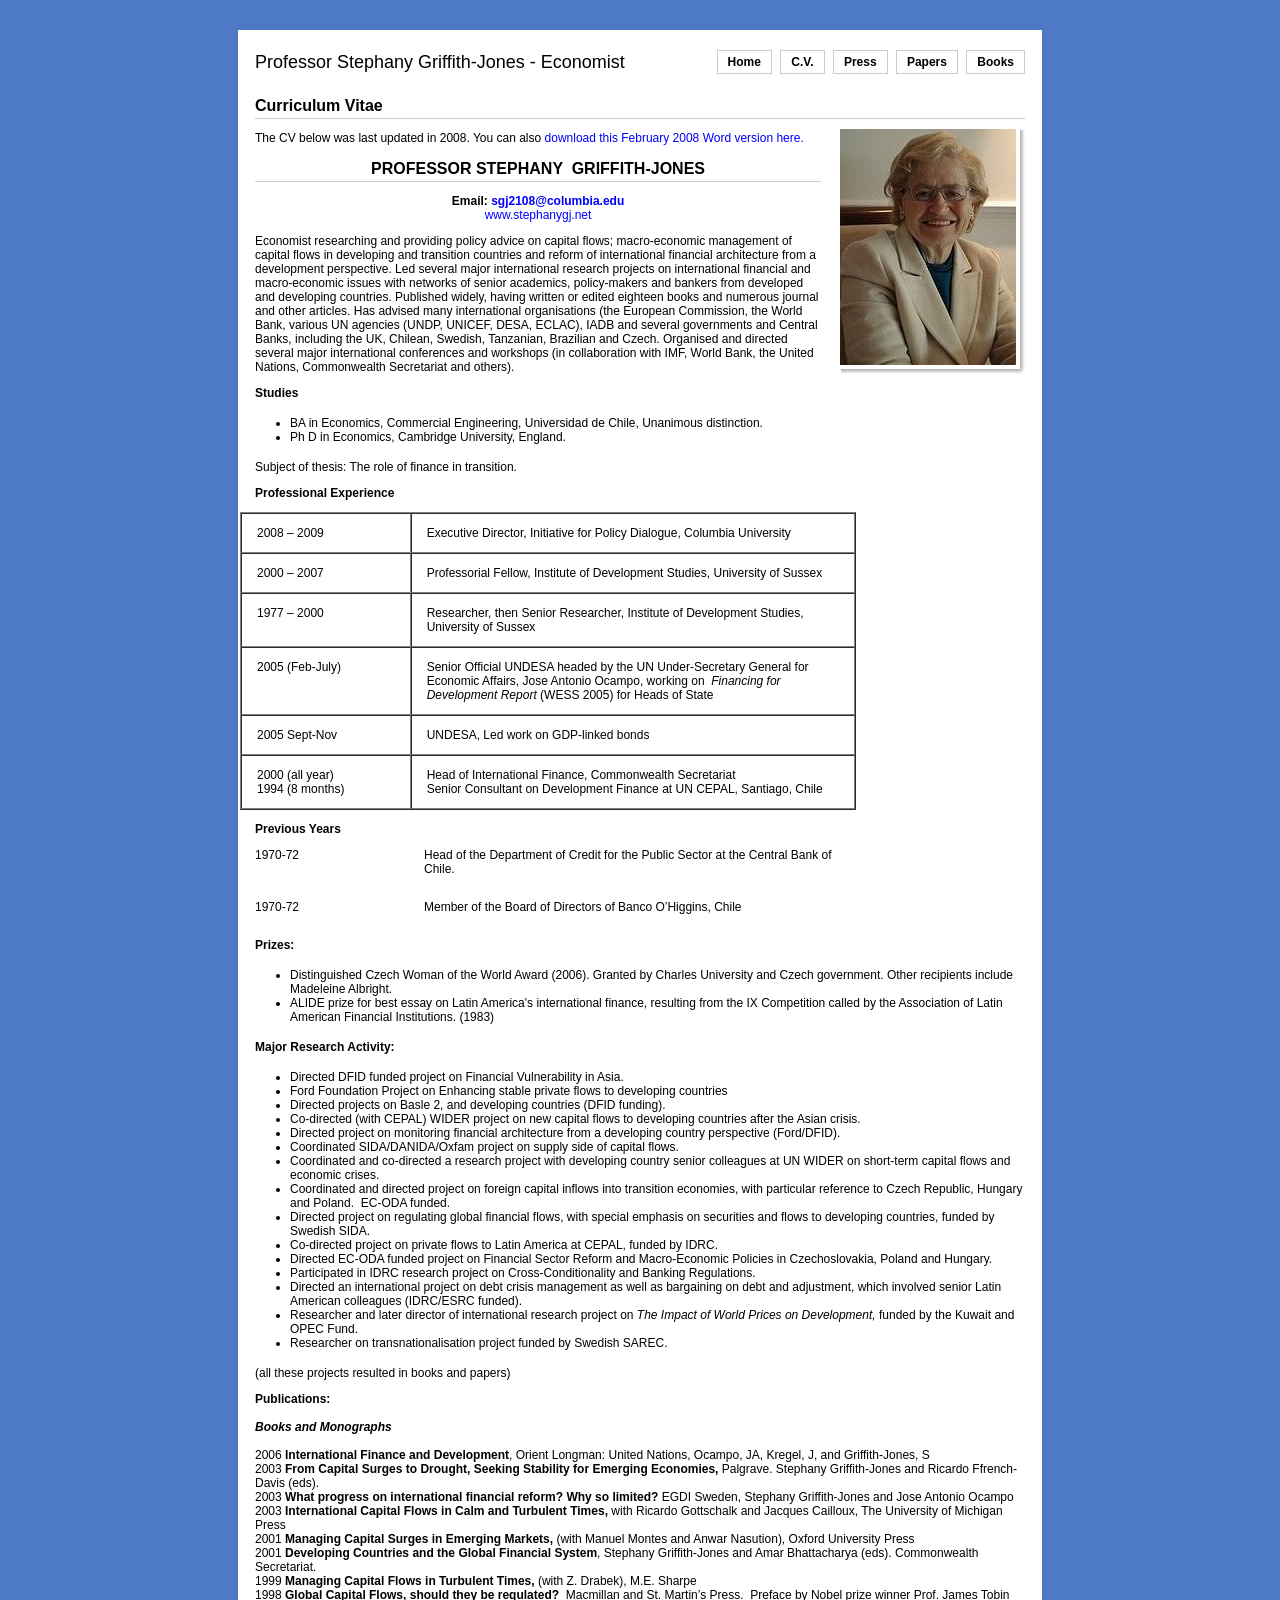
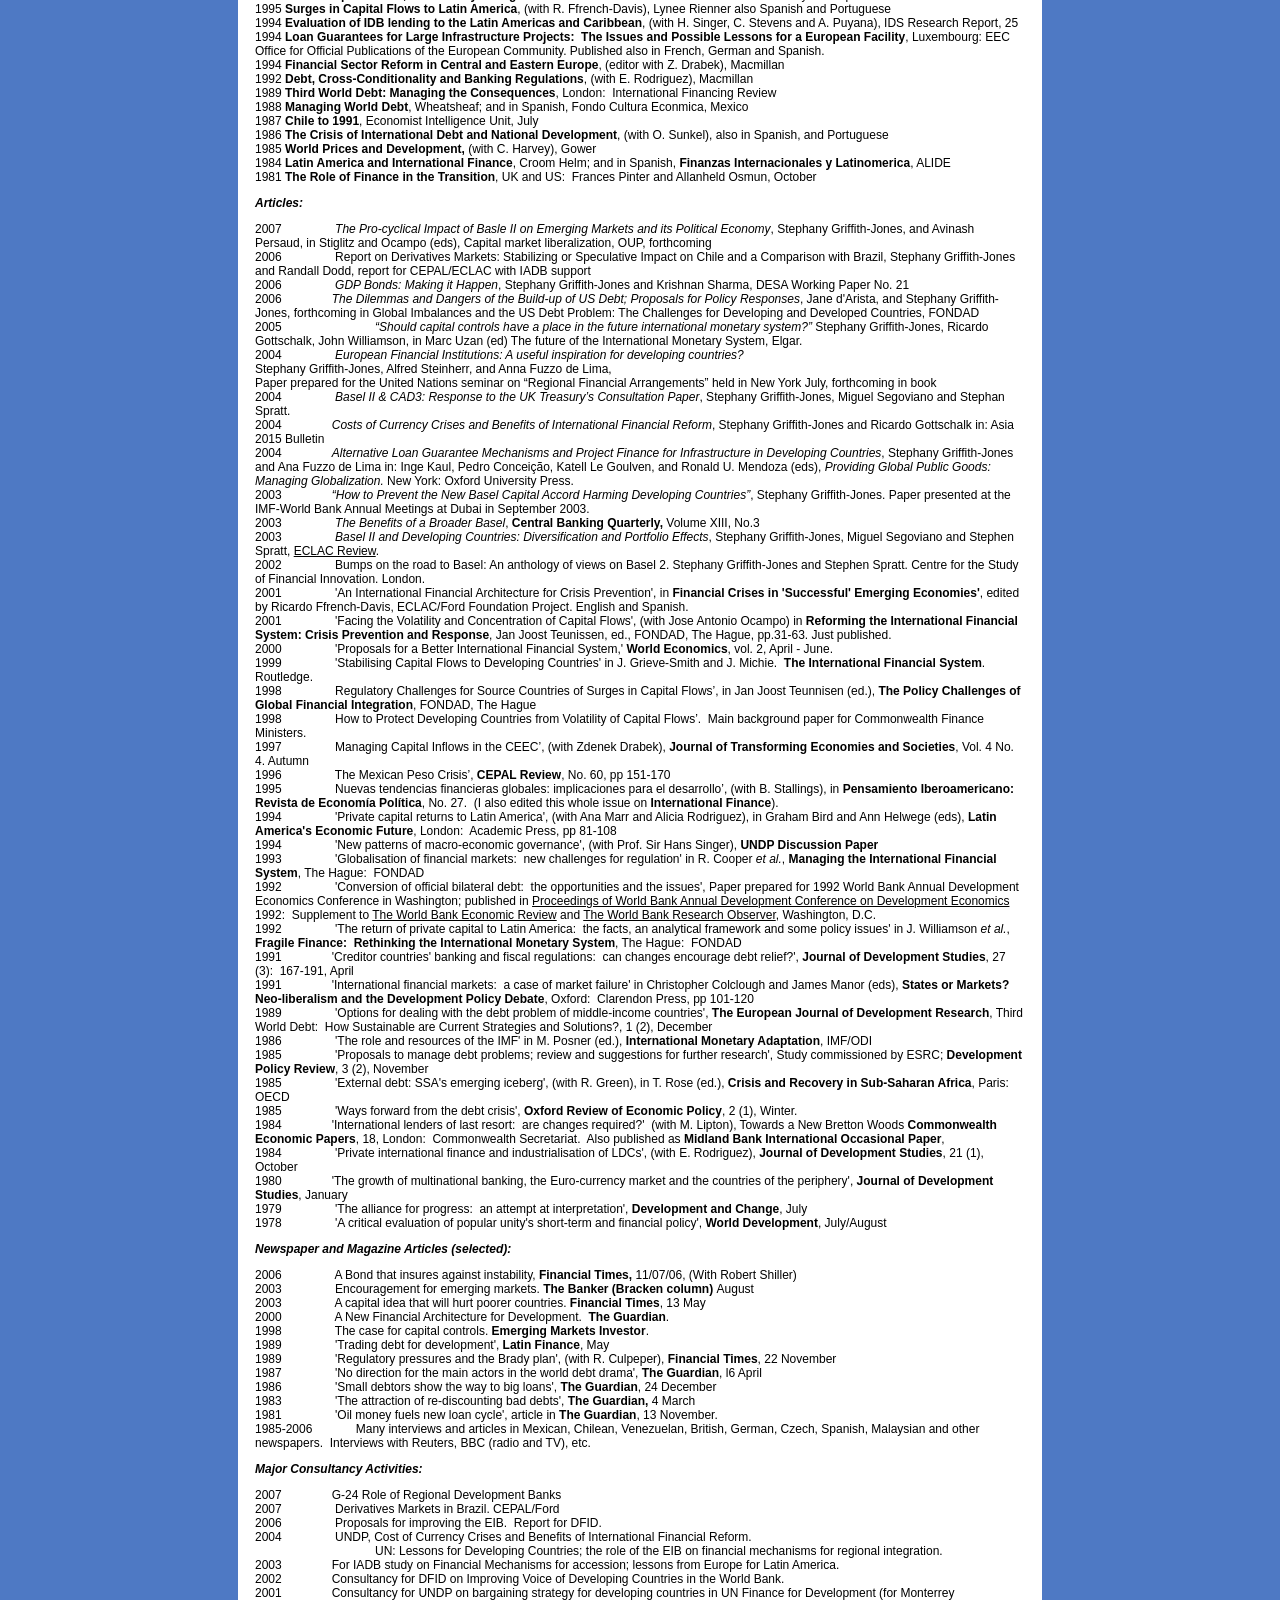
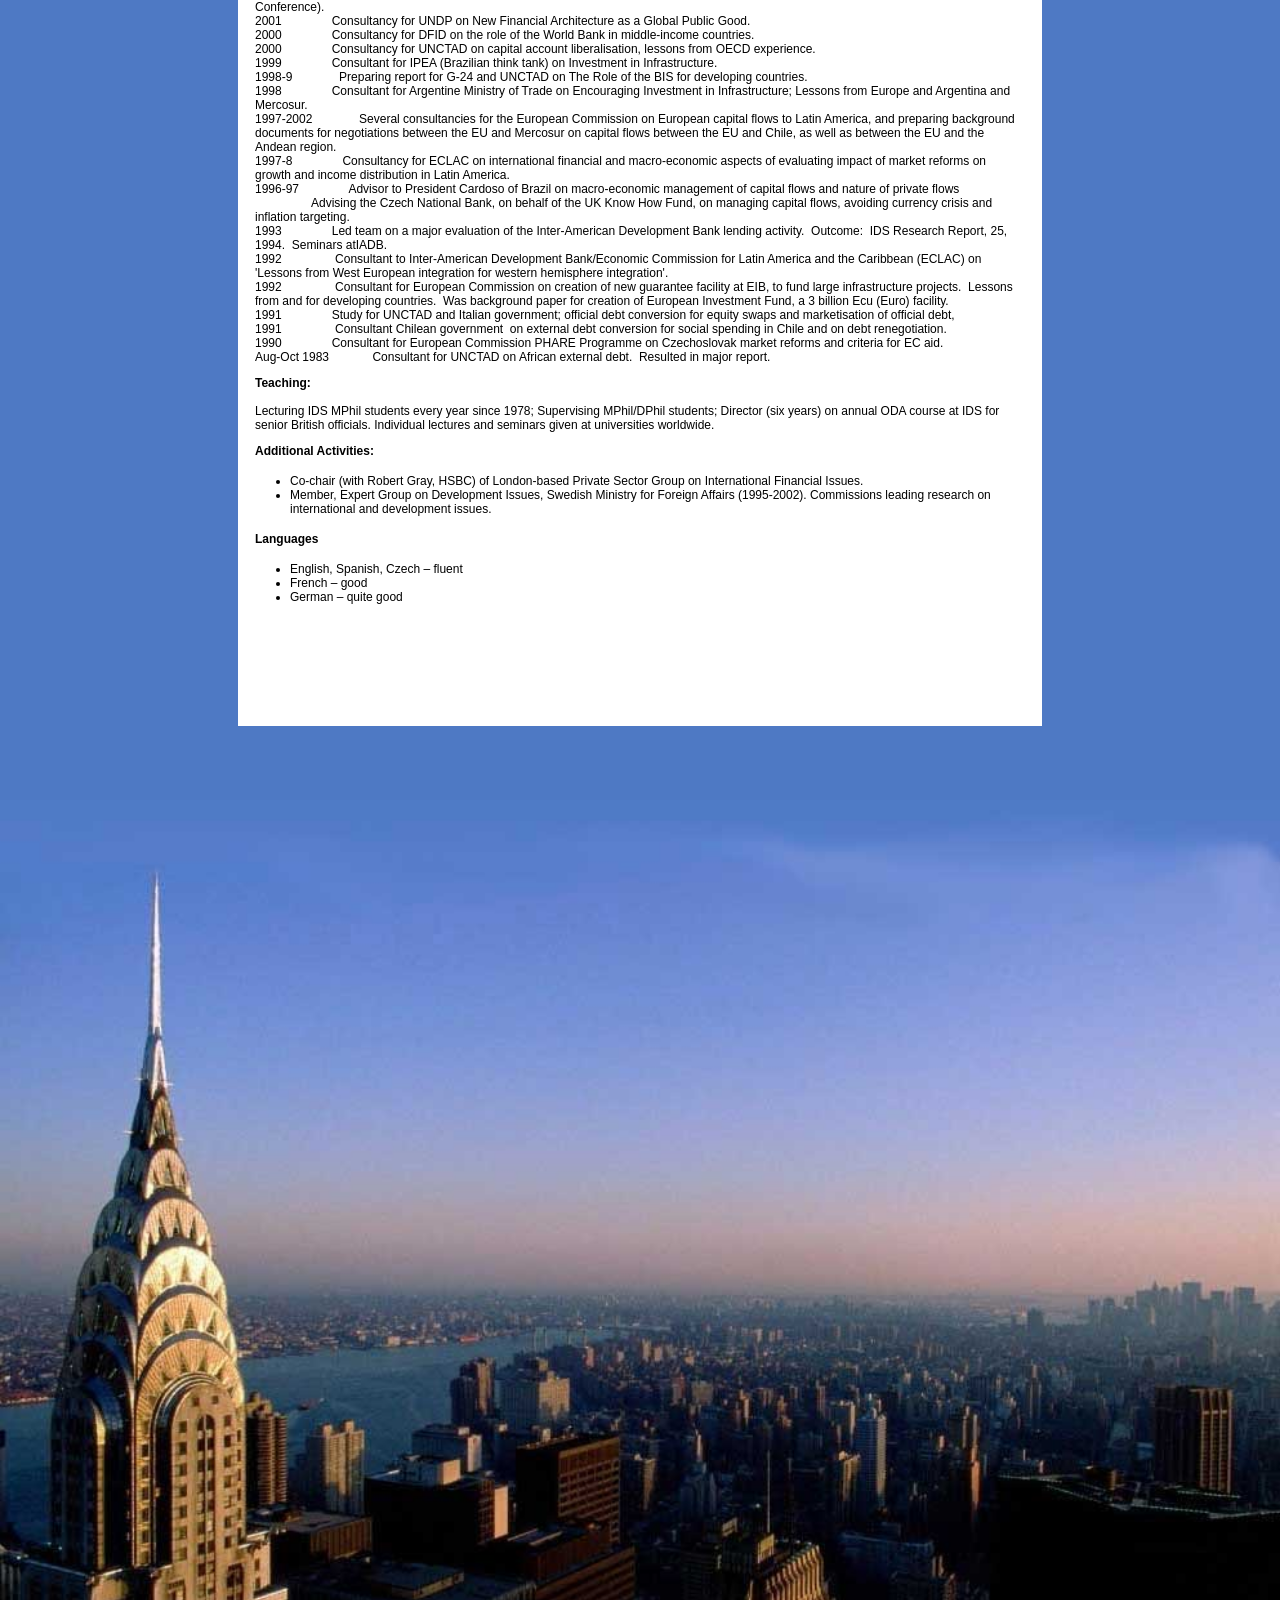
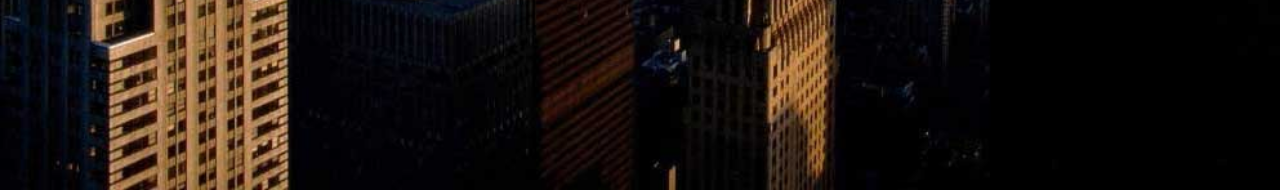
==== cv.html @ 7141a4db "Initial commit: static HTML version of stephanygj.net Rename index.php to index.html (it contained n" ====
<!DOCTYPE html PUBLIC "-//W3C//DTD XHTML 1.0 Transitional//EN" "http://www.w3.org/TR/xhtml1/DTD/xhtml1-transitional.dtd">
<html xmlns="http://www.w3.org/1999/xhtml">
<head>
<meta http-equiv="Content-Type" content="text/html; charset=utf-8" />
<title>Curriculam Vitae (CV) - Stephany Griffith-Jones</title>

<link href="mainstyle.css" rel="stylesheet" type="text/css" />
<style type="text/css">
/* Remove margins from the 'html' and 'body' tags, and ensure the page takes up full screen height */
html, body {height:100%; margin:0; padding:0;}
/* Set the position and dimensions of the background image. */
#page-background {
	position:absolute;
	top:4000px;
	left:0;
	width:100%;
}

</style>
</head>


<body>
<div id="page-background"><img src="images/newyorklow2.jpg" width="100%" alt="Smile"></div>
<div id="dropshadow">
<div id="wrapper">
<div id="logo">
  <p>Professor Stephany Griffith-Jones - Economist</p>
</div>

<div id="navbar">
<ul>
<li><a href="index.html">Home</a></li>
<li><a href="cv.html">C.V.</a></li>
<li><a href="press.html">Press</a></li>
<li><a href="papers.html">Papers</a></li>
<li><a href="books.html">Books</a></li>

</ul>
</div>
<div style="clear:both;"></div>
<h1> Curriculum Vitae</h1>
<div class="photo">
<img src="images/Stephany2.jpg" alt="Stephany Griffith-Jones" />
</div>
<p> The CV below was last updated in 2008. You can also <a href="papers/SGJCVFeb2008.doc">download this February 2008 Word version here.</a> </p>

<h1 align="center"><strong>PROFESSOR STEPHANY&nbsp; GRIFFITH-JONES</strong></h1>
<p align="center"><strong>Email: <a href="mailto:sgj2108@columbia.edu">sgj2108@columbia.edu</a></strong><br />
  <a href="index.html">www.stephanygj.net</a></p>
<p>Economist researching and providing policy advice  on capital flows; macro-economic management of capital flows in developing and  transition countries and reform of international financial architecture from a  development perspective. Led several major international research projects on international  financial and macro-economic issues with networks of senior academics,  policy-makers and bankers from developed and developing countries. Published widely,  having written or edited eighteen books and numerous journal and other articles.  Has advised many international organisations (the European Commission, the  World Bank, various UN agencies (UNDP, UNICEF, DESA, ECLAC), IADB and several  governments and Central Banks, including the UK, Chilean, Swedish, Tanzanian,  Brazilian and Czech.  Organised and directed several major international conferences and workshops  (in collaboration with IMF, World Bank, the United Nations, Commonwealth  Secretariat and others).&nbsp; </p>
<p><strong>Studies</strong></p>
<ul>
  <li>BA in  Economics, Commercial Engineering, Universidad de Chile, Unanimous distinction.&nbsp; </li>
  <li>Ph D in Economics, Cambridge University, England.</li>
</ul>
<p>Subject of thesis: The role of finance in transition.</p>
<p><strong>Professional Experience</strong></p>
<table border="1" cellspacing="0" cellpadding="0" width="616">
  <tr>
    <td width="169" valign="top"><p>2008 &ndash; 2009</p></td>
    <td width="447" valign="top"><p>Executive Director, Initiative for Policy Dialogue, Columbia     University </p></td>
  </tr>
  <tr>
    <td width="169" valign="top"><p>2000 &ndash; 2007</p></td>
    <td width="447" valign="top"><p>Professorial Fellow, Institute  of Development Studies,    University of Sussex</p></td>
  </tr>
  <tr>
    <td width="169" valign="top"><p>1977 &ndash; 2000 </p></td>
    <td width="447" valign="top"><p>Researcher, then Senior Researcher, Institute of Development    Studies, University     of Sussex</p></td>
  </tr>
  <tr>
    <td width="169" valign="top"><p>2005 (Feb-July)</p></td>
    <td width="447" valign="top"><p>Senior Official UNDESA headed by the UN Under-Secretary General for Economic Affairs, Jose Antonio Ocampo, working on &nbsp;<em>Financing    for Development Report</em> (WESS 2005) for Heads of State</p></td>
  </tr>
  <tr>
    <td width="169" valign="top"><p>2005 Sept-Nov</p></td>
    <td width="447" valign="top"><p>UNDESA, Led work on GDP-linked bonds</p></td>
  </tr>
  <tr>
    <td width="169" valign="top"><p>2000 (all year)<br />
      1994 (8 months)</p></td>
    <td width="447" valign="top"><p>Head of    International Finance, Commonwealth Secretariat<br />
      Senior    Consultant on Development Finance at UN CEPAL, Santiago, Chile</p></td>
  </tr>
</table>
<table border="0" cellspacing="0" cellpadding="0" width="619">
  <tr>
    <td width="169" valign="top"><p><strong>Previous    Years</strong></p>
      <p>1970-72</p></td>
    <td width="450" valign="top"><p>&nbsp;</p>
      <p>Head of the Department of Credit for the    Public Sector at the Central Bank of Chile.&nbsp; </p></td>
  </tr>
  <tr>
    <td width="169" valign="top"><p>1970-72</p></td>
    <td width="450" valign="top"><p>Member of the Board of Directors of Banco    O&rsquo;Higgins, Chile</p></td>
  </tr>
</table>
<p><strong>Prizes:</strong></p>
<ul>
  <li>Distinguished  Czech Woman of the World Award (2006). Granted by Charles University  and Czech government. Other recipients include Madeleine Albright.</li>
  <li>ALIDE  prize for best essay on Latin America's  international finance, resulting from the IX Competition called by the  Association of Latin American Financial Institutions. (1983)</li>
</ul>
<p><strong>Major  Research Activity:</strong></p>
<ul>
  <li>Directed DFID funded project on Financial  Vulnerability in Asia.</li>
  <li>Ford Foundation Project on Enhancing stable private  flows to developing countries </li>
  <li>Directed  projects on Basle 2, and developing countries (DFID  funding). </li>
  <li>Co-directed (with CEPAL)  WIDER project on new capital flows to developing countries after the Asian  crisis. </li>
  <li>Directed project on  monitoring financial architecture from a developing country perspective  (Ford/DFID).</li>
  <li>Coordinated SIDA/DANIDA/Oxfam  project on supply side of capital flows.&nbsp; </li>
  <li>Coordinated  and co-directed a research project with developing country senior colleagues at  UN WIDER on short-term capital flows and economic crises.</li>
  <li>Coordinated  and directed project on foreign capital inflows into transition economies, with  particular reference to Czech    Republic, Hungary and Poland.&nbsp; EC-ODA funded.&nbsp; </li>
  <li>Directed  project on regulating global financial flows, with special emphasis on  securities and flows to developing countries, funded by Swedish SIDA.&nbsp; </li>
  <li>Co-directed  project on private flows to Latin America at CEPAL,  funded by IDRC.&nbsp; </li>
  <li>Directed  EC-ODA funded project on Financial Sector Reform and Macro-Economic Policies in  Czechoslovakia,  Poland  and Hungary.</li>
  <li>Participated  in IDRC research project on Cross-Conditionality and Banking Regulations.</li>
  <li>Directed  an international project on debt crisis management as well as bargaining on  debt and adjustment, which involved senior Latin American colleagues (IDRC/ESRC  funded). </li>
  <li>Researcher  and later director of international research project on <em>The Impact of World Prices on Development, </em>funded by the Kuwait and OPEC  Fund.&nbsp; </li>
  <li>Researcher  on transnationalisation project funded by Swedish SAREC.&nbsp; </li>
</ul>
<p>(all these projects  resulted in books and papers)</p>
<p><strong>Publications:</strong><br />
  <br /><strong><em>Books  and Monographs</em></strong><br /><br />
  
  2006&nbsp;<strong>International Finance and Development</strong>, Orient Longman: United  Nations, Ocampo, JA, Kregel, J, and Griffith-Jones, S <br />
  2003&nbsp;<strong>From Capital Surges to Drought, Seeking Stability for Emerging  Economies, </strong>Palgrave. Stephany Griffith-Jones  and Ricardo Ffrench-Davis (eds).<br />
  2003&nbsp;<strong>What progress on international financial  reform? Why so limited?</strong> EGDI Sweden, Stephany   Griffith-Jones and Jose Antonio Ocampo<br />
  2003&nbsp;<strong>International Capital Flows in Calm and Turbulent Times, </strong> with Ricardo Gottschalk and Jacques Cailloux, The University of Michigan  Press<br />
  2001&nbsp;<strong>Managing Capital Surges in Emerging Markets,</strong> (with Manuel Montes  and Anwar Nasution), Oxford  University Press<br />
  2001&nbsp;<strong>Developing Countries and the Global Financial System</strong>, Stephany Griffith-Jones and Amar Bhattacharya (eds).  Commonwealth Secretariat.<br />
  1999&nbsp;<strong>Managing Capital Flows in Turbulent Times,</strong> (with Z. Drabek), M.E.  Sharpe<br />
  1998&nbsp;<strong>Global Capital Flows, should they be regulated?</strong>&nbsp; Macmillan and St. Martin&rsquo;s  Press.&nbsp; Preface by Nobel prize  winner Prof. James Tobin<br />
  1995&nbsp;<strong>Surges in Capital Flows to Latin America</strong>, (with R. Ffrench-Davis), Lynee  Rienner also Spanish and Portuguese<br />
  1994&nbsp;<strong>Evaluation of IDB  lending to the Latin Americas and Caribbean</strong>,  (with H. Singer, C. Stevens and A. Puyana), IDS Research Report, 25<br />
  1994&nbsp;<strong>Loan Guarantees for Large Infrastructure Projects:&nbsp; The Issues and Possible Lessons for a  European Facility</strong>, Luxembourg: EEC Office for Official Publications of the  European Community. Published also in  French, German and Spanish.<br />
  1994&nbsp;<strong>Financial Sector Reform in Central and Eastern Europe</strong>, (editor with  Z. Drabek), Macmillan<br />
  1992&nbsp;<strong>Debt, Cross-Conditionality and Banking Regulations</strong>, (with E.  Rodriguez), Macmillan<br />
  1989&nbsp;<strong>Third World</strong><strong> Debt: Managing the Consequences</strong>, London:&nbsp; International Financing Review<br />
  1988&nbsp;<strong>Managing World Debt</strong>, Wheatsheaf; and in Spanish, Fondo Cultura Econmica, Mexico<br />
  1987&nbsp;<strong>Chile to 1991</strong>, Economist Intelligence Unit,  July<br />
  1986&nbsp;<strong>The Crisis of International Debt and  National Development</strong>, (with O. Sunkel), also in Spanish, and Portuguese<br />
  1985&nbsp;<strong>World Prices and Development,</strong> (with C. Harvey), Gower<br />
  1984&nbsp;<strong>Latin America</strong><strong> and International Finance</strong>, Croom Helm; and in Spanish, <strong>Finanzas Internacionales  y Latinomerica</strong>, ALIDE<br />
  1981&nbsp;<strong>The Role of Finance in the Transition</strong>, UK and US:&nbsp; Frances Pinter and Allanheld Osmun, October</p>
<p><strong><em>Articles:</em></strong><br />
<p>2007&nbsp;&nbsp;&nbsp;&nbsp;&nbsp;&nbsp;&nbsp;&nbsp;&nbsp;&nbsp;&nbsp;&nbsp;&nbsp;&nbsp;&nbsp; <em>The Pro-cyclical Impact of Basle II on  Emerging Markets and its Political Economy</em>, Stephany   Griffith-Jones, and Avinash Persaud, in Stiglitz and Ocampo  (eds), Capital market liberalization, OUP, forthcoming<br />
  2006&nbsp;&nbsp;&nbsp;&nbsp;&nbsp;&nbsp;&nbsp;&nbsp;&nbsp;&nbsp;&nbsp;&nbsp;&nbsp;&nbsp;&nbsp; Report on Derivatives Markets:  Stabilizing or Speculative Impact on Chile and a Comparison with Brazil, Stephany Griffith-Jones and Randall Dodd, report for  CEPAL/ECLAC with IADB support<br />
  2006&nbsp;&nbsp;&nbsp;&nbsp;&nbsp;&nbsp;&nbsp;&nbsp;&nbsp;&nbsp;&nbsp;&nbsp;&nbsp;&nbsp;&nbsp; <em>GDP Bonds: Making it Happen</em>, Stephany   Griffith-Jones and Krishnan Sharma, DESA Working Paper No. 21<br />
  2006&nbsp;&nbsp;&nbsp;&nbsp;&nbsp;&nbsp;&nbsp;&nbsp;&nbsp;&nbsp;&nbsp;&nbsp;&nbsp;&nbsp;&nbsp;<em>The Dilemmas and Dangers of the Build-up of US Debt; Proposals for  Policy Responses</em>, Jane d'Arista, and Stephany   Griffith-Jones, forthcoming in Global Imbalances and the US  Debt Problem: The Challenges for Developing and Developed Countries, FONDAD<br />
  2005&nbsp;&nbsp;&nbsp;&nbsp;&nbsp;&nbsp;&nbsp;&nbsp;&nbsp;&nbsp;&nbsp;&nbsp;&nbsp;&nbsp;&nbsp; <em>&nbsp;&nbsp;&nbsp;&nbsp;&nbsp;&nbsp;&nbsp;&nbsp;&nbsp;&nbsp;&nbsp; &ldquo;Should capital  controls have a place in the future international monetary system?&rdquo;</em> Stephany Griffith-Jones, Ricardo   Gottschalk, John Williamson, in Marc Uzan (ed) The future of  the International Monetary System, Elgar.<br />
  2004&nbsp;&nbsp;&nbsp;&nbsp;&nbsp;&nbsp;&nbsp;&nbsp;&nbsp;&nbsp;&nbsp;&nbsp;&nbsp;&nbsp;&nbsp; <em>European Financial Institutions: A useful inspiration for developing  countries?</em><br />
  Stephany  Griffith-Jones, Alfred Steinherr, and Anna Fuzzo de Lima, <br />
  Paper prepared for the United Nations seminar on &ldquo;Regional Financial  Arrangements&rdquo; held in New York  July, forthcoming in book <br />
  2004&nbsp;&nbsp;&nbsp;&nbsp;&nbsp;&nbsp;&nbsp;&nbsp;&nbsp;&nbsp;&nbsp;&nbsp;&nbsp;&nbsp;&nbsp; <em>Basel II &amp; CAD3: Response to the UK Treasury&rsquo;s Consultation Paper</em>,  Stephany Griffith-Jones, Miguel  Segoviano and Stephan Spratt. <br />
  2004&nbsp;&nbsp;&nbsp;&nbsp;&nbsp;&nbsp;&nbsp;&nbsp;&nbsp;&nbsp;&nbsp;&nbsp;&nbsp;&nbsp;&nbsp;<em>Costs of Currency Crises and Benefits of International Financial Reform</em>,  Stephany Griffith-Jones and Ricardo Gottschalk in: Asia 2015 Bulletin<br />
  2004&nbsp;&nbsp;&nbsp;&nbsp;&nbsp;&nbsp;&nbsp;&nbsp;&nbsp;&nbsp;&nbsp;&nbsp;&nbsp;&nbsp;&nbsp;<em>Alternative Loan Guarantee Mechanisms and Project Finance for  Infrastructure in Developing Countries</em>, Stephany   Griffith-Jones and Ana Fuzzo de Lima in: Inge Kaul, Pedro  Concei&ccedil;&atilde;o, Katell Le Goulven, and Ronald U. Mendoza (eds), <em>Providing Global  Public Goods: Managing Globalization. </em>New York: Oxford University  Press.<br />
  2003&nbsp;&nbsp;&nbsp;&nbsp;&nbsp;&nbsp;&nbsp;&nbsp;&nbsp;&nbsp;&nbsp;&nbsp;&nbsp;&nbsp;&nbsp;<em>&ldquo;How to Prevent the New Basel Capital Accord Harming Developing  Countries&rdquo;</em>, Stephany Griffith-Jones. Paper presented at the IMF-World Bank  Annual Meetings at Dubai  in September 2003.<br />
  2003&nbsp;&nbsp;&nbsp;&nbsp;&nbsp;&nbsp;&nbsp;&nbsp;&nbsp;&nbsp;&nbsp;&nbsp;&nbsp;&nbsp;&nbsp; <em>The Benefits of a Broader Basel</em>, <strong>Central Banking Quarterly, </strong>Volume  XIII, No.3 <br />
  2003&nbsp;&nbsp;&nbsp;&nbsp;&nbsp;&nbsp;&nbsp;&nbsp;&nbsp;&nbsp;&nbsp;&nbsp;&nbsp;&nbsp;&nbsp; <em>Basel II and Developing Countries: Diversification  and Portfolio Effects</em>, Stephany Griffith-Jones,  Miguel Segoviano and Stephen Spratt, <u>ECLAC Review</u>. <br />
  2002&nbsp;&nbsp;&nbsp;&nbsp;&nbsp;&nbsp;&nbsp;&nbsp;&nbsp;&nbsp;&nbsp;&nbsp;&nbsp;&nbsp;&nbsp; Bumps on the road to  Basel: An  anthology of views on Basel  2. Stephany Griffith-Jones and Stephen Spratt. Centre for the Study of Financial Innovation.  London.<br />
  2001&nbsp;&nbsp;&nbsp;&nbsp;&nbsp;&nbsp;&nbsp;&nbsp;&nbsp;&nbsp;&nbsp;&nbsp;&nbsp;&nbsp;&nbsp; 'An International  Financial Architecture for Crisis Prevention', in <strong>Financial Crises in 'Successful' Emerging Economies'</strong>, edited by  Ricardo Ffrench-Davis, ECLAC/Ford Foundation Project. English and Spanish.<br />
  2001&nbsp;&nbsp;&nbsp;&nbsp;&nbsp;&nbsp;&nbsp;&nbsp;&nbsp;&nbsp;&nbsp;&nbsp;&nbsp;&nbsp;&nbsp; 'Facing the Volatility  and Concentration of Capital Flows', (with Jose Antonio Ocampo) in <strong>Reforming the International Financial  System: Crisis Prevention and Response</strong>, Jan Joost Teunissen, ed., FONDAD, The Hague, pp.31-63. Just  published.<br />
  2000&nbsp;&nbsp;&nbsp;&nbsp;&nbsp;&nbsp;&nbsp;&nbsp;&nbsp;&nbsp;&nbsp;&nbsp;&nbsp;&nbsp;&nbsp; 'Proposals for a  Better International Financial System,' <strong>World  Economics</strong>, vol. 2, April - June.<br />
  1999&nbsp;&nbsp;&nbsp;&nbsp;&nbsp;&nbsp;&nbsp;&nbsp;&nbsp;&nbsp;&nbsp;&nbsp;&nbsp;&nbsp;&nbsp; 'Stabilising Capital  Flows to Developing Countries' in J. Grieve-Smith and J. Michie.&nbsp; <strong>The  International Financial System</strong>. Routledge.<br />
  1998&nbsp;&nbsp;&nbsp;&nbsp;&nbsp;&nbsp;&nbsp;&nbsp;&nbsp;&nbsp;&nbsp;&nbsp;&nbsp;&nbsp;&nbsp; Regulatory  Challenges for Source Countries of Surges in Capital Flows&rsquo;, in Jan Joost  Teunnisen (ed.), <strong>The Policy Challenges  of Global Financial Integration</strong>, FONDAD, The Hague<br />
  1998&nbsp;&nbsp;&nbsp;&nbsp;&nbsp;&nbsp;&nbsp;&nbsp;&nbsp;&nbsp;&nbsp;&nbsp;&nbsp;&nbsp;&nbsp; How to Protect  Developing Countries from Volatility of Capital Flows&rsquo;.&nbsp; Main background paper for Commonwealth Finance  Ministers.<br />
  1997&nbsp;&nbsp;&nbsp;&nbsp;&nbsp;&nbsp;&nbsp;&nbsp;&nbsp;&nbsp;&nbsp;&nbsp;&nbsp;&nbsp;&nbsp; Managing Capital  Inflows in the CEEC&rsquo;, (with Zdenek Drabek), <strong>Journal of Transforming Economies and Societies</strong>, Vol. 4 No. 4. Autumn<br />
  1996&nbsp;&nbsp;&nbsp;&nbsp;&nbsp;&nbsp;&nbsp;&nbsp;&nbsp;&nbsp;&nbsp;&nbsp;&nbsp;&nbsp;&nbsp; The  Mexican Peso Crisis&rsquo;,<strong> CEPAL Review</strong>,  No. 60, pp 151-170<br />
  1995&nbsp;&nbsp;&nbsp;&nbsp;&nbsp;&nbsp;&nbsp;&nbsp;&nbsp;&nbsp;&nbsp;&nbsp;&nbsp;&nbsp;&nbsp; Nuevas  tendencias financieras globales: implicaciones para el desarrollo&rsquo;, (with B.  Stallings), in <strong>Pensamiento  Iberoamericano: Revista de Econom&iacute;a Pol&iacute;tica</strong>, No. 27.&nbsp; (I also edited this whole issue on <strong>International Finance</strong>).<br />
  1994&nbsp;&nbsp;&nbsp;&nbsp;&nbsp;&nbsp;&nbsp;&nbsp;&nbsp;&nbsp;&nbsp;&nbsp;&nbsp;&nbsp;&nbsp; 'Private capital  returns to Latin America', (with Ana Marr and  Alicia Rodriguez), in Graham Bird and Ann Helwege (eds), <strong>Latin America's Economic Future</strong>, London:&nbsp;  Academic Press, pp 81-108<br />
  1994&nbsp;&nbsp;&nbsp;&nbsp;&nbsp;&nbsp;&nbsp;&nbsp;&nbsp;&nbsp;&nbsp;&nbsp;&nbsp;&nbsp;&nbsp; 'New patterns of  macro-economic governance', (with Prof. Sir Hans Singer), <strong>UNDP Discussion Paper</strong><br />
  1993&nbsp;&nbsp;&nbsp;&nbsp;&nbsp;&nbsp;&nbsp;&nbsp;&nbsp;&nbsp;&nbsp;&nbsp;&nbsp;&nbsp;&nbsp; 'Globalisation of  financial markets:&nbsp; new challenges for  regulation' in R. Cooper <em>et al.</em>, <strong>Managing the International Financial System</strong>,  The Hague:&nbsp; FONDAD<br />
  1992&nbsp;&nbsp;&nbsp;&nbsp;&nbsp;&nbsp;&nbsp;&nbsp;&nbsp;&nbsp;&nbsp;&nbsp;&nbsp;&nbsp;&nbsp; 'Conversion of  official bilateral debt:&nbsp; the  opportunities and the issues', Paper prepared for 1992 World Bank Annual  Development Economics Conference in Washington; published in <u>Proceedings of  World Bank Annual Development Conference on Development Economics</u> 1992:&nbsp; Supplement to <u>The World Bank  Economic Review</u> and <u>The World Bank Research Observer</u>, Washington,  D.C.<br />
  1992&nbsp;&nbsp;&nbsp;&nbsp;&nbsp;&nbsp;&nbsp;&nbsp;&nbsp;&nbsp;&nbsp;&nbsp;&nbsp;&nbsp;&nbsp; 'The return of  private capital to Latin America:&nbsp; the  facts, an analytical framework and some policy issues' in J. Williamson <em>et al.</em>, <strong>Fragile Finance:&nbsp; Rethinking the  International Monetary System</strong>, The Hague:&nbsp;  FONDAD<br />
  1991&nbsp;&nbsp;&nbsp;&nbsp;&nbsp;&nbsp;&nbsp;&nbsp;&nbsp;&nbsp;&nbsp;&nbsp;&nbsp;&nbsp;&nbsp;'Creditor countries'  banking and fiscal regulations:&nbsp; can  changes encourage debt relief?', <strong>Journal  of Development Studies</strong>, 27 (3):&nbsp;  167-191, April<br />
  1991&nbsp;&nbsp;&nbsp;&nbsp;&nbsp;&nbsp;&nbsp;&nbsp;&nbsp;&nbsp;&nbsp;&nbsp;&nbsp;&nbsp;&nbsp;'International  financial markets:&nbsp; a case of market  failure' in Christopher Colclough and James Manor (eds), <strong>States or Markets?&nbsp; Neo-liberalism  and the Development Policy Debate</strong>, Oxford:&nbsp; Clarendon Press, pp 101-120<br />
  1989&nbsp;&nbsp;&nbsp;&nbsp;&nbsp;&nbsp;&nbsp;&nbsp;&nbsp;&nbsp;&nbsp;&nbsp;&nbsp;&nbsp;&nbsp; 'Options for dealing  with the debt problem of middle-income countries', <strong>The European Journal of Development Research</strong>, Third World  Debt:&nbsp; How Sustainable are Current Strategies  and Solutions?, 1 (2), December<br />
  1986&nbsp;&nbsp;&nbsp;&nbsp;&nbsp;&nbsp;&nbsp;&nbsp;&nbsp;&nbsp;&nbsp;&nbsp;&nbsp;&nbsp;&nbsp; 'The role and  resources of the IMF' in M. Posner (ed.), <strong>International  Monetary Adaptation</strong>, IMF/ODI<br />
  1985&nbsp;&nbsp;&nbsp;&nbsp;&nbsp;&nbsp;&nbsp;&nbsp;&nbsp;&nbsp;&nbsp;&nbsp;&nbsp;&nbsp;&nbsp; 'Proposals to manage  debt problems; review and suggestions for further research', Study commissioned  by ESRC; <strong>Development Policy Review</strong>,  3 (2), November<br />
  1985&nbsp;&nbsp;&nbsp;&nbsp;&nbsp;&nbsp;&nbsp;&nbsp;&nbsp;&nbsp;&nbsp;&nbsp;&nbsp;&nbsp;&nbsp; 'External debt:  SSA's emerging iceberg', (with R. Green), in T. Rose (ed.), <strong>Crisis and Recovery in Sub-Saharan Africa</strong>,  Paris:&nbsp; OECD<br />
  1985&nbsp;&nbsp;&nbsp;&nbsp;&nbsp;&nbsp;&nbsp;&nbsp;&nbsp;&nbsp;&nbsp;&nbsp;&nbsp;&nbsp;&nbsp; 'Ways forward from  the debt crisis', <strong>Oxford</strong><strong> Review of Economic Policy</strong>, 2 (1), Winter. <br />
  1984&nbsp;&nbsp;&nbsp;&nbsp;&nbsp;&nbsp;&nbsp;&nbsp;&nbsp;&nbsp;&nbsp;&nbsp;&nbsp;&nbsp;&nbsp;'International  lenders of last resort:&nbsp; are changes  required?'&nbsp; (with M. Lipton), Towards a  New Bretton Woods <strong>Commonwealth</strong><strong> Economic Papers</strong>, 18, London:&nbsp; Commonwealth Secretariat.&nbsp; Also published as <strong>Midland Bank International Occasional Paper</strong>, <br />
  1984&nbsp;&nbsp;&nbsp;&nbsp;&nbsp;&nbsp;&nbsp;&nbsp;&nbsp;&nbsp;&nbsp;&nbsp;&nbsp;&nbsp;&nbsp; 'Private  international finance and industrialisation of LDCs', (with E. Rodriguez), <strong>Journal of Development Studies</strong>, 21 (1),  October<br />
  1980&nbsp;&nbsp;&nbsp;&nbsp;&nbsp;&nbsp;&nbsp;&nbsp;&nbsp;&nbsp;&nbsp;&nbsp;&nbsp;&nbsp;&nbsp;'The growth of  multinational banking, the Euro-currency market and the countries of the periphery', <strong>Journal of Development Studies</strong>,  January<br />
  1979&nbsp;&nbsp;&nbsp;&nbsp;&nbsp;&nbsp;&nbsp;&nbsp;&nbsp;&nbsp;&nbsp;&nbsp;&nbsp;&nbsp;&nbsp; 'The alliance for  progress:&nbsp; an attempt at interpretation', <strong>Development and Change</strong>, July<br />
  1978&nbsp;&nbsp;&nbsp;&nbsp;&nbsp;&nbsp;&nbsp;&nbsp;&nbsp;&nbsp;&nbsp;&nbsp;&nbsp;&nbsp;&nbsp; 'A critical  evaluation of popular unity's short-term and financial policy', <strong>World Development</strong>, July/August</p>
<p><strong><em>Newspaper and Magazine Articles (selected):</em></strong><br />
<p>2006&nbsp;&nbsp;&nbsp;&nbsp;&nbsp;&nbsp;&nbsp;&nbsp;&nbsp;&nbsp;&nbsp;&nbsp;&nbsp;&nbsp;&nbsp; A Bond that insures against  instability, <strong>Financial Times, </strong>11/07/06, (With Robert  Shiller)<br />
  2003&nbsp;&nbsp;&nbsp;&nbsp;&nbsp;&nbsp;&nbsp;&nbsp;&nbsp;&nbsp;&nbsp;&nbsp;&nbsp;&nbsp;&nbsp; Encouragement for emerging  markets. <strong>The Banker (Bracken column) </strong>August<br />
  2003&nbsp;&nbsp;&nbsp;&nbsp;&nbsp;&nbsp;&nbsp;&nbsp;&nbsp;&nbsp;&nbsp;&nbsp;&nbsp;&nbsp;&nbsp; A  capital idea that will hurt poorer countries. <strong>Financial Times</strong>, 13 May <br />
  2000&nbsp;&nbsp;&nbsp;&nbsp;&nbsp;&nbsp;&nbsp;&nbsp;&nbsp;&nbsp;&nbsp;&nbsp;&nbsp;&nbsp;&nbsp; A  New Financial Architecture for Development.&nbsp; <strong>The Guardian</strong>.<br />
  1998&nbsp;&nbsp;&nbsp;&nbsp;&nbsp;&nbsp;&nbsp;&nbsp;&nbsp;&nbsp;&nbsp;&nbsp;&nbsp;&nbsp;&nbsp; The case for  capital controls. <strong>Emerging Markets  Investor</strong>.<br />
  1989&nbsp;&nbsp;&nbsp;&nbsp;&nbsp;&nbsp;&nbsp;&nbsp;&nbsp;&nbsp;&nbsp;&nbsp;&nbsp;&nbsp;&nbsp; 'Trading debt for  development', <strong>Latin Finance</strong>, May<br />
  1989&nbsp;&nbsp;&nbsp;&nbsp;&nbsp;&nbsp;&nbsp;&nbsp;&nbsp;&nbsp;&nbsp;&nbsp;&nbsp;&nbsp;&nbsp; 'Regulatory  pressures and the Brady plan', (with R. Culpeper), <strong>Financial Times</strong>, 22 November<br />
  1987&nbsp;&nbsp;&nbsp;&nbsp;&nbsp;&nbsp;&nbsp;&nbsp;&nbsp;&nbsp;&nbsp;&nbsp;&nbsp;&nbsp;&nbsp; 'No direction for  the main actors in the world debt drama', <strong>The  Guardian</strong>, l6 April<br />
  1986&nbsp;&nbsp;&nbsp;&nbsp;&nbsp;&nbsp;&nbsp;&nbsp;&nbsp;&nbsp;&nbsp;&nbsp;&nbsp;&nbsp;&nbsp; 'Small debtors show  the way to big loans', <strong>The Guardian</strong>,  24 December<br />
  1983&nbsp;&nbsp;&nbsp;&nbsp;&nbsp;&nbsp;&nbsp;&nbsp;&nbsp;&nbsp;&nbsp;&nbsp;&nbsp;&nbsp;&nbsp; 'The attraction of  re-discounting bad debts', <strong>The Guardian,</strong> 4 March<br />
  1981&nbsp;&nbsp;&nbsp;&nbsp;&nbsp;&nbsp;&nbsp;&nbsp;&nbsp;&nbsp;&nbsp;&nbsp;&nbsp;&nbsp;&nbsp; 'Oil money fuels new  loan cycle', article in <strong>The Guardian</strong>,  13 November.&nbsp; <br />
  1985-2006&nbsp;&nbsp;&nbsp;&nbsp;&nbsp;&nbsp;&nbsp;&nbsp;&nbsp;&nbsp;&nbsp;&nbsp;  Many interviews and articles in Mexican,  Chilean, Venezuelan, British, German, Czech, Spanish, Malaysian and other newspapers.&nbsp; Interviews with Reuters, BBC (radio and TV),  etc.</p>
<p><strong><em>Major Consultancy Activities:</em></strong><br />
<p>2007&nbsp;&nbsp;&nbsp;&nbsp;&nbsp;&nbsp;&nbsp;&nbsp;&nbsp;&nbsp;&nbsp;&nbsp;&nbsp;&nbsp;&nbsp;G-24 Role of  Regional Development Banks<br />
  2007&nbsp;&nbsp;&nbsp;&nbsp;&nbsp;&nbsp;&nbsp;&nbsp;&nbsp;&nbsp;&nbsp;&nbsp;&nbsp;&nbsp;&nbsp; Derivatives Markets  in Brazil. CEPAL/Ford<br />
  2006&nbsp;&nbsp;&nbsp;&nbsp;&nbsp;&nbsp;&nbsp;&nbsp;&nbsp;&nbsp;&nbsp;&nbsp;&nbsp;&nbsp;&nbsp; Proposals for  improving the EIB.&nbsp; Report for DFID.<br />
  2004&nbsp;&nbsp;&nbsp;&nbsp;&nbsp;&nbsp;&nbsp;&nbsp;&nbsp;&nbsp;&nbsp;&nbsp;&nbsp;&nbsp;&nbsp; UNDP, Cost of  Currency Crises and Benefits of International Financial Reform.<br />
  &nbsp;&nbsp;&nbsp;&nbsp;&nbsp;&nbsp;&nbsp;&nbsp;&nbsp;&nbsp;&nbsp;&nbsp;&nbsp;&nbsp;&nbsp;&nbsp;&nbsp;&nbsp;&nbsp;&nbsp;&nbsp;&nbsp;&nbsp;&nbsp;&nbsp;&nbsp;&nbsp;&nbsp;&nbsp;&nbsp;&nbsp;&nbsp;&nbsp;&nbsp;&nbsp; UN: Lessons  for Developing Countries; the role of the EIB on financial mechanisms for  regional integration. <br />
  2003&nbsp;&nbsp;&nbsp;&nbsp;&nbsp;&nbsp;&nbsp;&nbsp;&nbsp;&nbsp;&nbsp;&nbsp;&nbsp;&nbsp;&nbsp;For IADB study on  Financial Mechanisms for accession; lessons from Europe  for Latin America. <br />
  2002&nbsp;&nbsp;&nbsp;&nbsp;&nbsp;&nbsp;&nbsp;&nbsp;&nbsp;&nbsp;&nbsp;&nbsp;&nbsp;&nbsp;&nbsp;Consultancy for DFID  on Improving Voice of Developing Countries in the World Bank.<br />
  2001&nbsp;&nbsp;&nbsp;&nbsp;&nbsp;&nbsp;&nbsp;&nbsp;&nbsp;&nbsp;&nbsp;&nbsp;&nbsp;&nbsp;&nbsp;Consultancy for UNDP  on bargaining strategy for developing countries in UN Finance for Development  (for Monterrey Conference).<br />
  2001&nbsp;&nbsp;&nbsp;&nbsp;&nbsp;&nbsp;&nbsp;&nbsp;&nbsp;&nbsp;&nbsp;&nbsp;&nbsp;&nbsp;&nbsp;Consultancy for UNDP  on New Financial Architecture as a Global Public Good.<br />
  2000&nbsp;&nbsp;&nbsp;&nbsp;&nbsp;&nbsp;&nbsp;&nbsp;&nbsp;&nbsp;&nbsp;&nbsp;&nbsp;&nbsp;&nbsp;Consultancy for DFID  on the role of the World Bank in middle-income countries.<br />
  2000&nbsp;&nbsp;&nbsp;&nbsp;&nbsp;&nbsp;&nbsp;&nbsp;&nbsp;&nbsp;&nbsp;&nbsp;&nbsp;&nbsp;&nbsp;Consultancy for  UNCTAD on capital account liberalisation, lessons from OECD experience.<br />
  1999&nbsp;&nbsp;&nbsp;&nbsp;&nbsp;&nbsp;&nbsp;&nbsp;&nbsp;&nbsp;&nbsp;&nbsp;&nbsp;&nbsp;&nbsp;Consultant for IPEA  (Brazilian think tank) on Investment in Infrastructure.<br />
  1998-9&nbsp;&nbsp;&nbsp;&nbsp;&nbsp;&nbsp;&nbsp;&nbsp;&nbsp;&nbsp;&nbsp;&nbsp;&nbsp;&nbsp;Preparing report for  G-24 and UNCTAD on The Role of the BIS for developing countries.<br />
  1998&nbsp;&nbsp;&nbsp;&nbsp;&nbsp;&nbsp;&nbsp;&nbsp;&nbsp;&nbsp;&nbsp;&nbsp;&nbsp;&nbsp;&nbsp;Consultant for  Argentine Ministry of Trade on Encouraging Investment in Infrastructure;  Lessons from Europe and Argentina and  Mercosur.<br />
  1997-2002&nbsp;&nbsp;&nbsp;&nbsp;&nbsp;&nbsp;&nbsp;&nbsp;&nbsp;&nbsp;&nbsp;&nbsp;&nbsp;&nbsp;Several consultancies for the  European Commission on European capital flows to Latin America, and preparing  background documents for negotiations between the EU and Mercosur on capital  flows between the EU and Chile, as well as between the EU and the Andean  region. <br />
  1997-8&nbsp;&nbsp;&nbsp;&nbsp;&nbsp;&nbsp;&nbsp;&nbsp;&nbsp;&nbsp;&nbsp;&nbsp;&nbsp;&nbsp;&nbsp;Consultancy  for ECLAC on international financial and macro-economic aspects of evaluating  impact of market reforms on growth and income distribution in Latin   America.<br />
  1996-97&nbsp;&nbsp;&nbsp;&nbsp;&nbsp;&nbsp;&nbsp;&nbsp;&nbsp;&nbsp;&nbsp;&nbsp;&nbsp;&nbsp;&nbsp;Advisor  to President Cardoso of Brazil  on macro-economic management of capital flows and nature of private flows<br />
  &nbsp;&nbsp;&nbsp;&nbsp;&nbsp;&nbsp;&nbsp;&nbsp;&nbsp;&nbsp;&nbsp;&nbsp;&nbsp;&nbsp;&nbsp;&nbsp; Advising  the Czech National Bank, on behalf of the UK Know How Fund, on managing capital  flows, avoiding currency crisis and inflation targeting.<br />
  1993&nbsp;&nbsp;&nbsp;&nbsp;&nbsp;&nbsp;&nbsp;&nbsp;&nbsp;&nbsp;&nbsp;&nbsp;&nbsp;&nbsp;&nbsp;Led  team on a major evaluation of the Inter-American Development Bank lending  activity.&nbsp; Outcome:&nbsp; IDS Research Report, 25, 1994.&nbsp; Seminars atIADB. <br />
  1992&nbsp;&nbsp;&nbsp;&nbsp;&nbsp;&nbsp;&nbsp;&nbsp;&nbsp;&nbsp;&nbsp;&nbsp;&nbsp;&nbsp;&nbsp; Consultant to  Inter-American Development Bank/Economic Commission for Latin   America and the Caribbean (ECLAC) on 'Lessons from West European  integration for western hemisphere integration'.<br />
  1992&nbsp;&nbsp;&nbsp;&nbsp;&nbsp;&nbsp;&nbsp;&nbsp;&nbsp;&nbsp;&nbsp;&nbsp;&nbsp;&nbsp;&nbsp; Consultant for  European Commission on creation of new guarantee facility at EIB, to fund large  infrastructure projects.&nbsp; Lessons from  and for developing countries.&nbsp; Was  background paper for creation of European Investment Fund, a 3 billion Ecu  (Euro) facility.<br />
  1991&nbsp;&nbsp;&nbsp;&nbsp;&nbsp;&nbsp;&nbsp;&nbsp;&nbsp;&nbsp;&nbsp;&nbsp;&nbsp;&nbsp;&nbsp;Study for UNCTAD and  Italian government; official debt conversion for equity swaps and marketisation  of official debt, <br />
  1991&nbsp;&nbsp;&nbsp;&nbsp;&nbsp;&nbsp;&nbsp;&nbsp;&nbsp;&nbsp;&nbsp;&nbsp;&nbsp;&nbsp;&nbsp; Consultant Chilean  government&nbsp; on external debt conversion  for social spending in Chile  and on debt renegotiation. <br />
  1990&nbsp;&nbsp;&nbsp;&nbsp;&nbsp;&nbsp;&nbsp;&nbsp;&nbsp;&nbsp;&nbsp;&nbsp;&nbsp;&nbsp;&nbsp;Consultant for  European Commission PHARE Programme on Czechoslovak market reforms and criteria  for EC aid.<br />
  Aug-Oct  1983&nbsp;&nbsp;&nbsp;&nbsp;&nbsp;&nbsp;&nbsp;&nbsp;&nbsp;&nbsp;&nbsp;&nbsp; Consultant for UNCTAD on  African external debt.&nbsp; Resulted in major  report.</p>
<p><strong>Teaching:</strong><br /><br />
  Lecturing IDS MPhil students every year since  1978; Supervising MPhil/DPhil students; Director (six years) on annual ODA  course at IDS for senior British officials. Individual lectures and seminars  given at universities worldwide.</p>
<p><strong>Additional  Activities:</strong></p>
<ul>
  <li>Co-chair (with Robert Gray, HSBC) of  London-based Private Sector Group on  International Financial Issues. </li>
  <li>Member, Expert Group on Development Issues,  Swedish Ministry for Foreign Affairs (1995-2002). Commissions leading research  on international and development issues.&nbsp; </li>
</ul>
<p><strong>Languages</strong></p>
<ul type="disc">
  <li>English,       Spanish, Czech &ndash; fluent<strong></strong></li>
  <li>French &ndash;       good<strong></strong></li>
  <li>German &ndash;       quite good<strong></strong></li>
</ul>

<p>&nbsp;</p>
<p>&nbsp;</p>
<p>&nbsp;</p>
<p>&nbsp; </p>
<div class="footer">

</div>




</div>
</div>
<script type="text/javascript">
var gaJsHost = (("https:" == document.location.protocol) ? "https://ssl." : "http://www.");
document.write(unescape("%3Cscript src='" + gaJsHost + "google-analytics.com/ga.js' type='text/javascript'%3E%3C/script%3E"));
</script>
<script type="text/javascript">
try {
var pageTracker = _gat._getTracker("UA-5815251-8");
pageTracker._trackPageview();
} catch(err) {}</script>
</body>
</html>
---- mainstyle.css ----
@charset "utf-8";
/* CSS Document */
#wrapper {
	width: 800px;
	margin: 30px auto 0px auto;
	text-align: left;
	border: 2px solid #ffffff;
	position: relative;
	padding-bottom: 0px;
	/* -moz-border-radius: 8px;
	-webkit-border-radius: 8px;
	border-radius: 8px;
	-moz-box-shadow: 0px 0px 15px #fff;
	box-shadow: 0px 0px 15px #fff;
	-webkit-box-shadow: 0px 0px 15px #fff;
	*/
	background: #ffffff

}
body {
	font-family: Arial, Verdana;
	text-align: left;
	background: #4e79c4;
	background-size: 100%;
}

#navbar li {
	display: inline;
	border: 1px solid #cccccc;
	padding: 4px 10px 4px 10px;
	margin-left: 5px;
	font-size: 12px;
}

#navbar ul {
	padding-left: 0;
	margin-top: 5px;
	margin-bottom: 4px;
	margin-left: 0px;
}
#navbar {
	/* border-bottom: 2px solid #FFFFFF; */
	font-size: 12px;
	font-weight: bold;
	margin-left: 4px;
	margin-right: 15px;
	text-align: right;
	margin-top:23px;
}
#navbar  a:link  {
	text-decoration: none;
	color: #000000;
}
#navbar a:visited {
	color: #000000;
	text-decoration: none;
}

#navbar a:hover {
	text-decoration: underline;
}
.footer {
	clear: both;
}
h1 {
	font-size: 16px;
	margin-left: 15px;
	margin-right: 15px;
	border-bottom: 1px solid #CCCCCC;
	padding-bottom: 3px;
	margin-top: 15px;
	overflow: hidden;
	color: #000000;
}
h2 {
	font-size: 14px;
	margin-left: 15px;
	margin-right: 15px;
	margin-bottom: 0px;
	padding-top: 15px;
	border-bottom: 1px solid #CCCCCC;
	padding-bottom: 3px;
	color: #000000;
}
p {
	font-size: 12px;
	margin-left: 15px;
	margin-right: 15px;
	color: #000000;
	
}
h3 {
	margin-left: 15px;
	margin-right: 15px;
	font: arial;
	font-size: 14px;
}

.faststream {
	margin-right: 320px;
}

.photo {
	float: right;
	background: url(images/drop_shadow.gif) right bottom no-repeat;
	margin-left: 20px;
	margin-right: 15px;
	margin-bottom: 10px;
	clear: right;
}
.photo2 {
	float: right;
	background: url(images/drop_shadow.gif) right bottom no-repeat;
	margin-left: 20px;
	margin-right: 10px;
	width: 155px;
	margin-top: 10px;
}
.photo img {
	background-color: #FFF;
	padding: 4px;
	position: relative;
	top: -5px;
	left: -5px;
}
.photo2 img {
	background-color: #FFF;
	padding: 4px;
	position: relative;
	top: -5px;
	left: -5px;
}
li {
	font-size: 12px;
	margin-left: 10px;
}

#logo {
	padding-left: 10px;
	margin-top: 10px;
	float:left;
}
#logo  p {
	font-family: Arial, Helvetica, sans-serif;
	font-size: 18px;
	border-bottom: none;
	margin-left: 5px;
	color: #000000;
	margin-top: 5px;
	height: 30px;
	line-height: 30px;
	margin-bottom: 5px;
	font-weight: normal;
}

	
a:link {
	text-decoration: none;
	color: #0000FF;
}
.emailme {
	background-color: #FFFFFF;
	padding: 3px;
	float: right;
	margin-bottom: 0px;
	border: 1px 1px 0px 1px #ffffff solid;
	margin-top: 0px;
	border-top: 1px #ffffff solid;
	border-right: 1px #ffffff solid;
	border-left: 1px #ffffff solid;
}
.emailme a {
	color: #000000;
}

a:visited {
	text-decoration: none;
	color: #0000FF;
}
a:hover {text-decoration:underline;}
.emailme a:hover {
	color: #000000;
	text-decoration: underline;
}
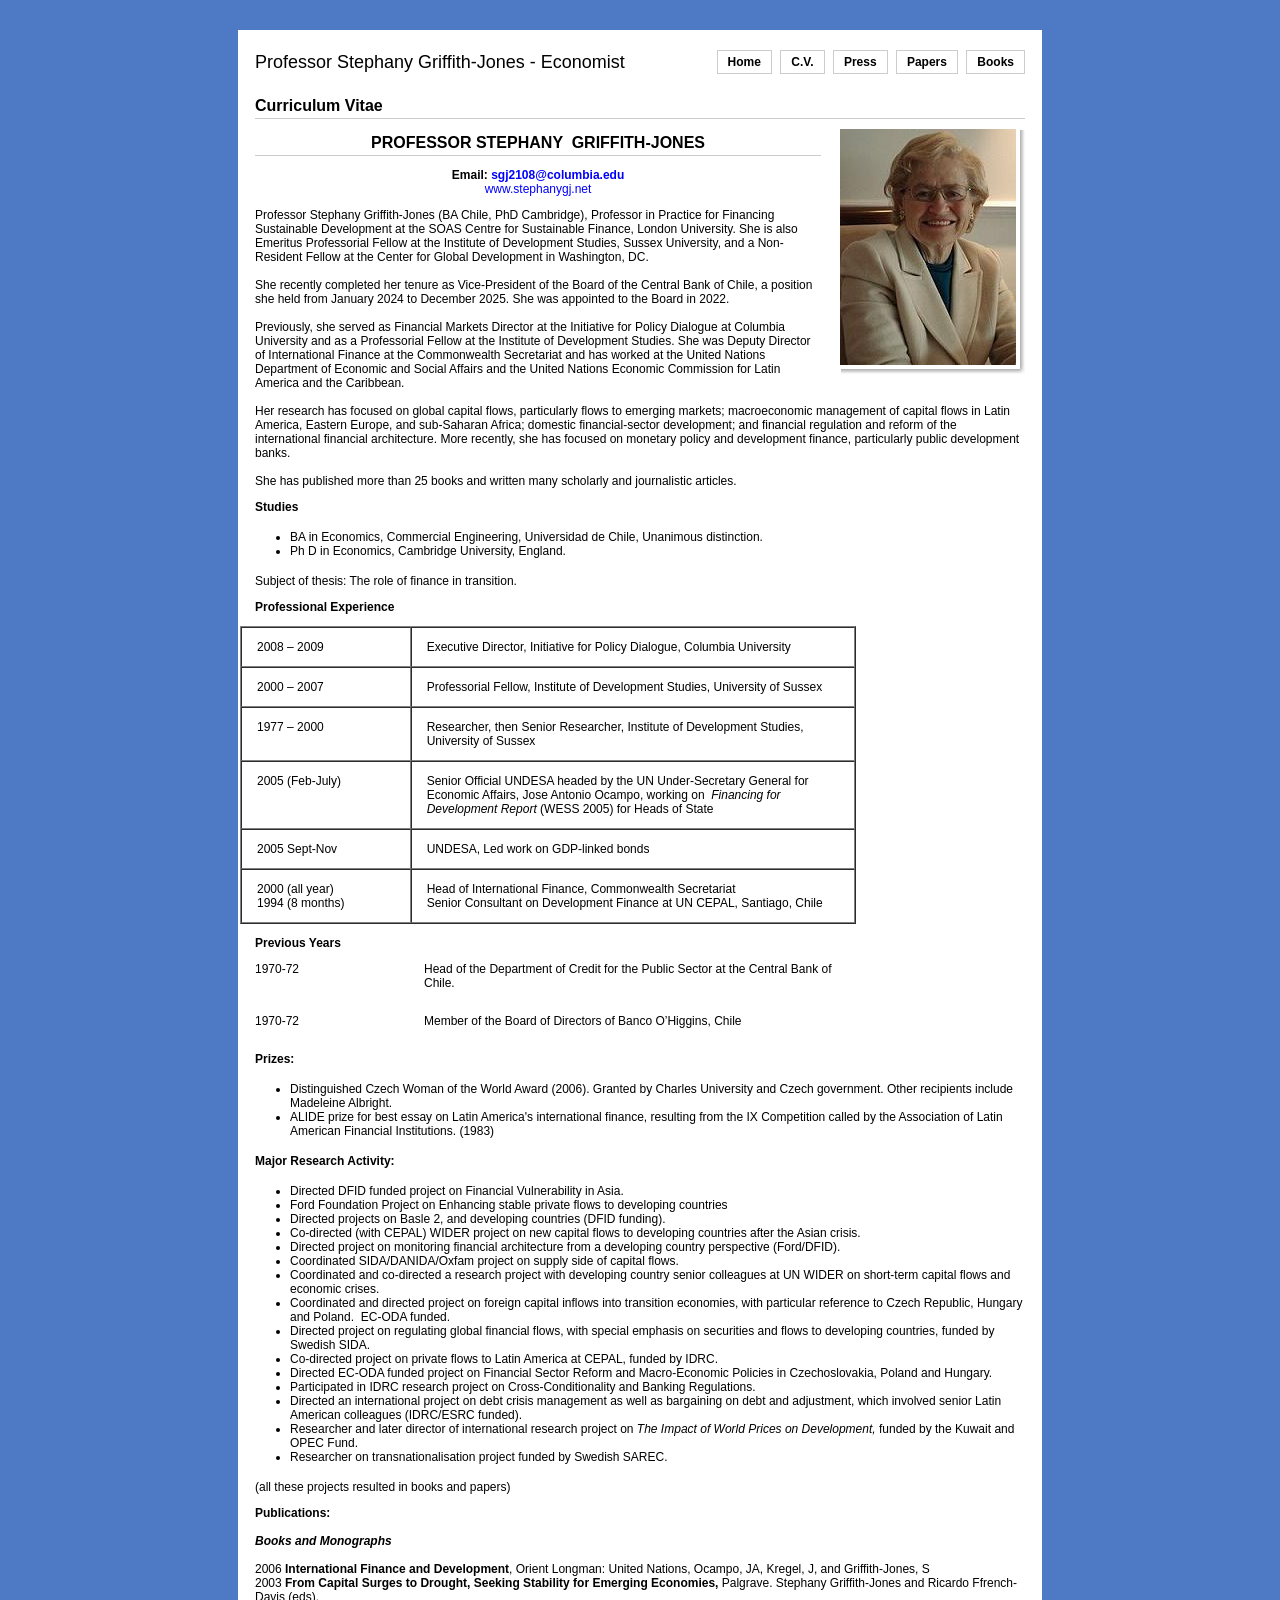
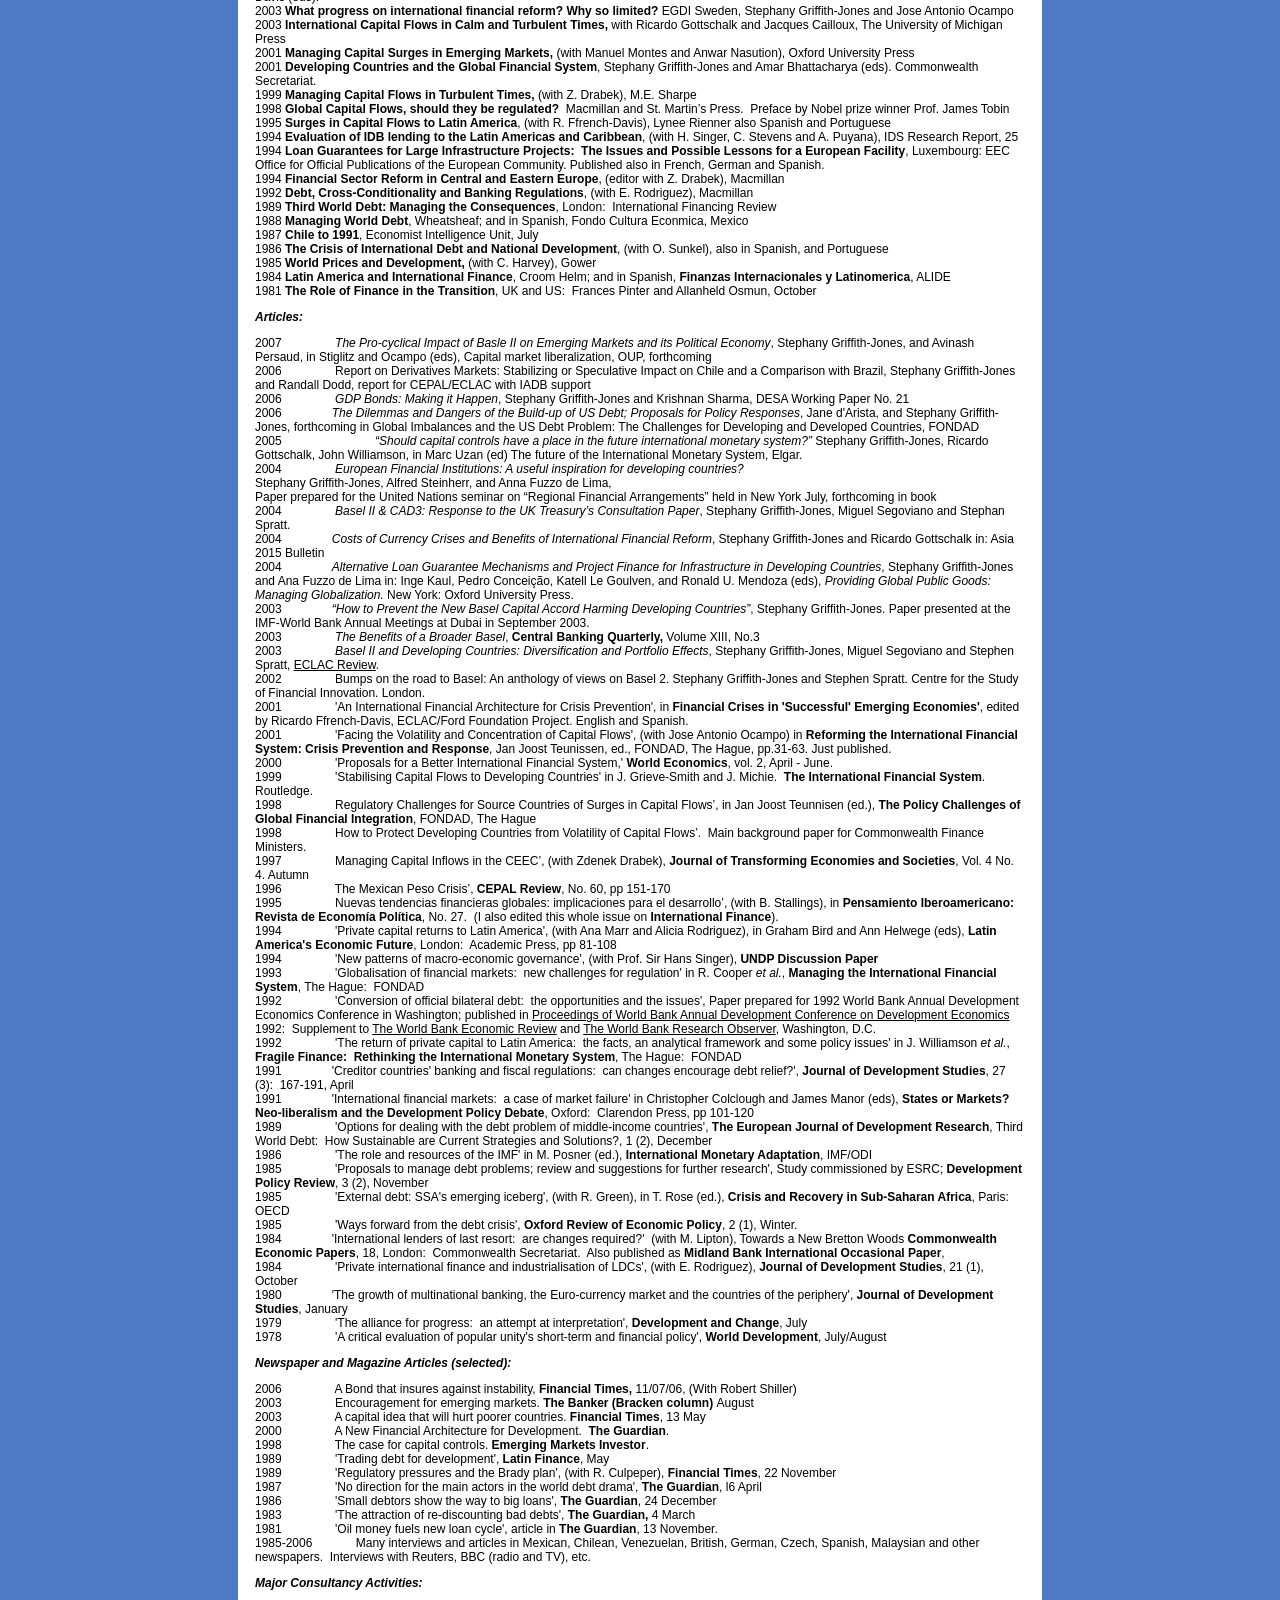
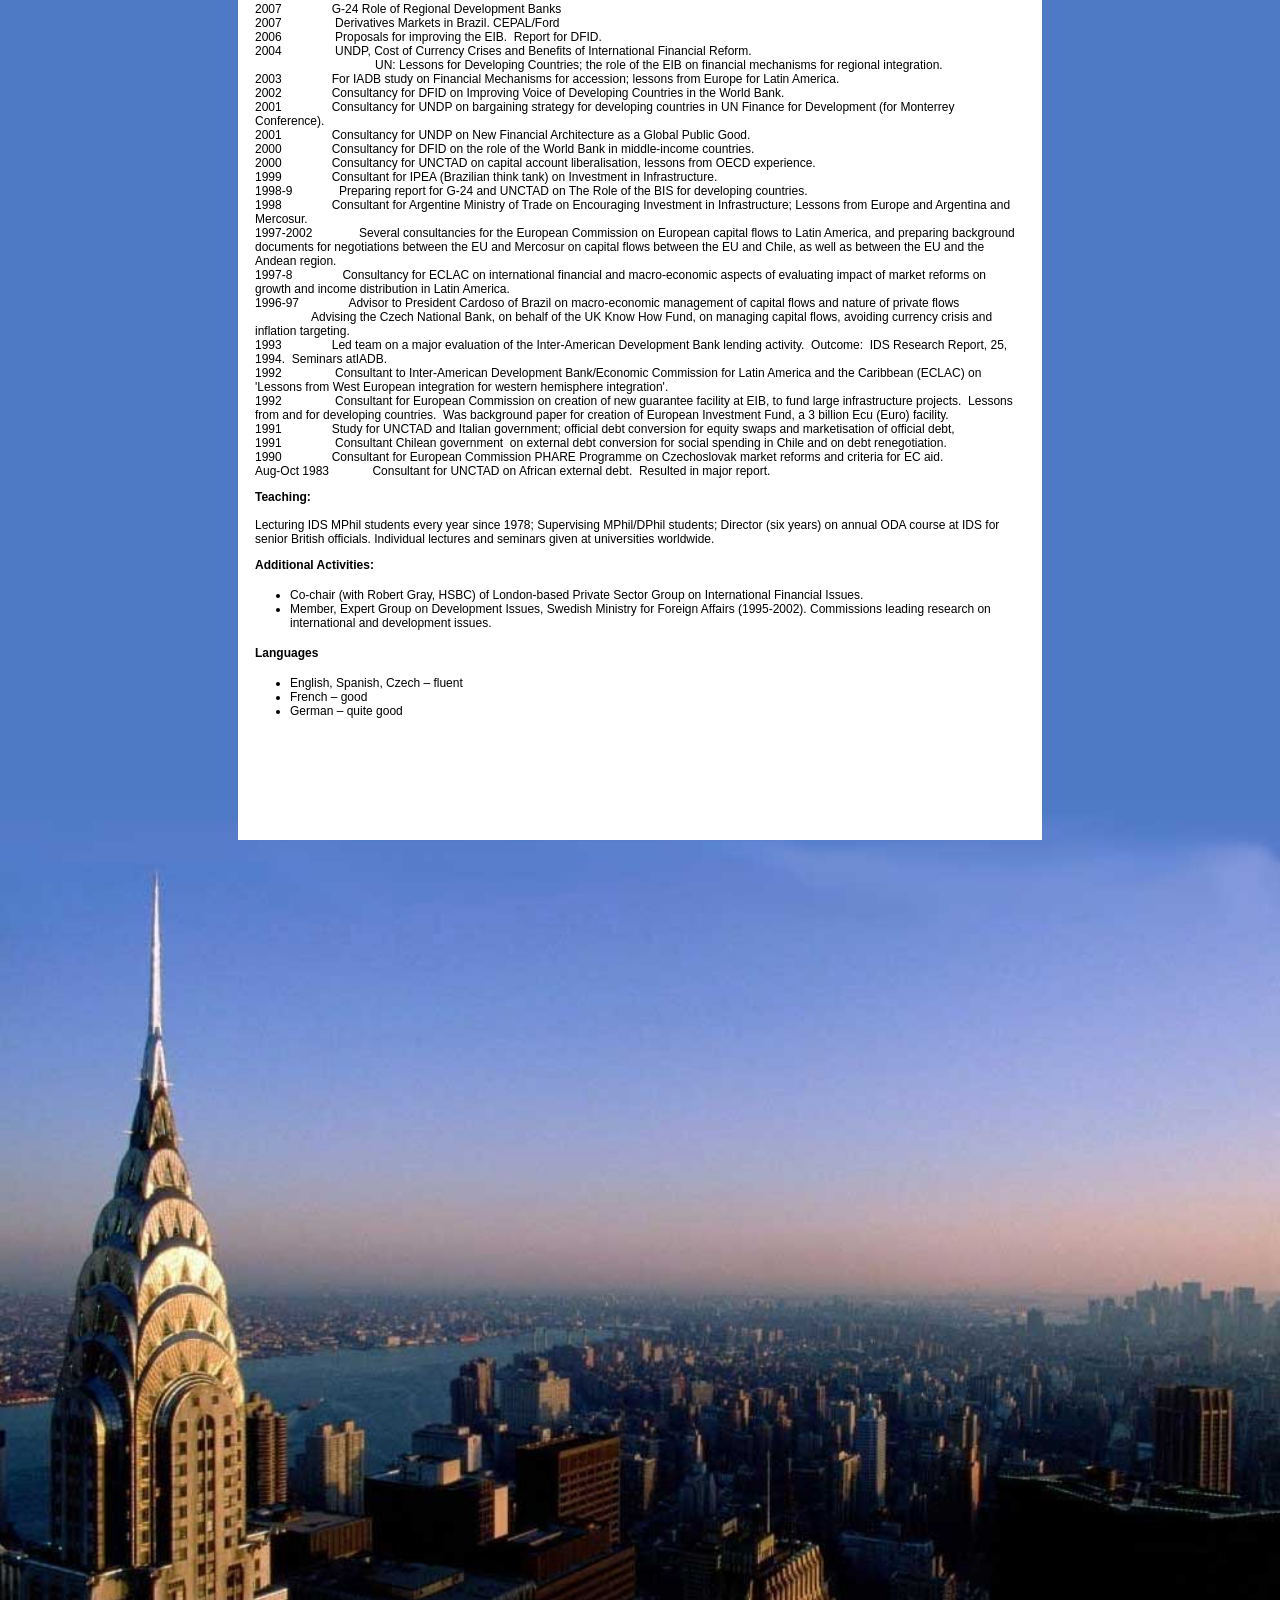
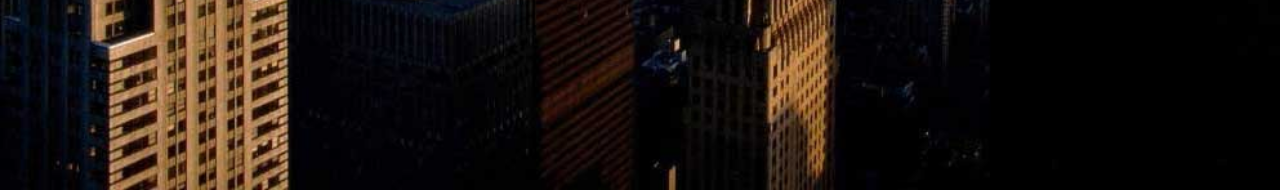
==== commit 87274d8d: "Update cv.html" ====
--- a/cv.html
+++ b/cv.html
@@ -43,13 +43,22 @@
 <div class="photo">
 <img src="images/Stephany2.jpg" alt="Stephany Griffith-Jones" />
 </div>
-<p> The CV below was last updated in 2008. You can also <a href="papers/SGJCVFeb2008.doc">download this February 2008 Word version here.</a> </p>
+
 
 <h1 align="center"><strong>PROFESSOR STEPHANY&nbsp; GRIFFITH-JONES</strong></h1>
 <p align="center"><strong>Email: <a href="mailto:sgj2108@columbia.edu">sgj2108@columbia.edu</a></strong><br />
   <a href="index.html">www.stephanygj.net</a></p>
-<p>Economist researching and providing policy advice  on capital flows; macro-economic management of capital flows in developing and  transition countries and reform of international financial architecture from a  development perspective. Led several major international research projects on international  financial and macro-economic issues with networks of senior academics,  policy-makers and bankers from developed and developing countries. Published widely,  having written or edited eighteen books and numerous journal and other articles.  Has advised many international organisations (the European Commission, the  World Bank, various UN agencies (UNDP, UNICEF, DESA, ECLAC), IADB and several  governments and Central Banks, including the UK, Chilean, Swedish, Tanzanian,  Brazilian and Czech.  Organised and directed several major international conferences and workshops  (in collaboration with IMF, World Bank, the United Nations, Commonwealth  Secretariat and others).&nbsp; </p>
-<p><strong>Studies</strong></p>
+   <p>Professor Stephany Griffith-Jones (BA Chile, PhD Cambridge), Professor in Practice for Financing Sustainable Development at the SOAS Centre for Sustainable Finance, London University. She is also Emeritus Professorial Fellow at the Institute of Development Studies, Sussex University, and a Non-Resident Fellow at the Center for Global Development in Washington, DC.<br><br>
+
+She recently completed her tenure as Vice-President of the Board of the Central Bank of Chile, a position she held from January 2024 to December 2025. She was appointed to the Board in 2022.<br><br>
+
+Previously, she served as Financial Markets Director at the Initiative for Policy Dialogue at Columbia University and as a Professorial Fellow at the Institute of Development Studies. She was Deputy Director of International Finance at the Commonwealth Secretariat and has worked at the United Nations Department of Economic and Social Affairs and the United Nations Economic Commission for Latin America and the Caribbean.<br><br>
+
+Her research has focused on global capital flows, particularly flows to emerging markets; macroeconomic management of capital flows in Latin America, Eastern Europe, and sub-Saharan Africa; domestic financial-sector development; and financial regulation and reform of the international financial architecture. More recently, she has focused on monetary policy and development finance, particularly public development banks.<br><br>
+
+She has published more than 25 books and written many scholarly and journalistic articles.</p>
+	
+	<p><strong>Studies</strong></p>
 <ul>
   <li>BA in  Economics, Commercial Engineering, Universidad de Chile, Unanimous distinction.&nbsp; </li>
   <li>Ph D in Economics, Cambridge University, England.</li>
